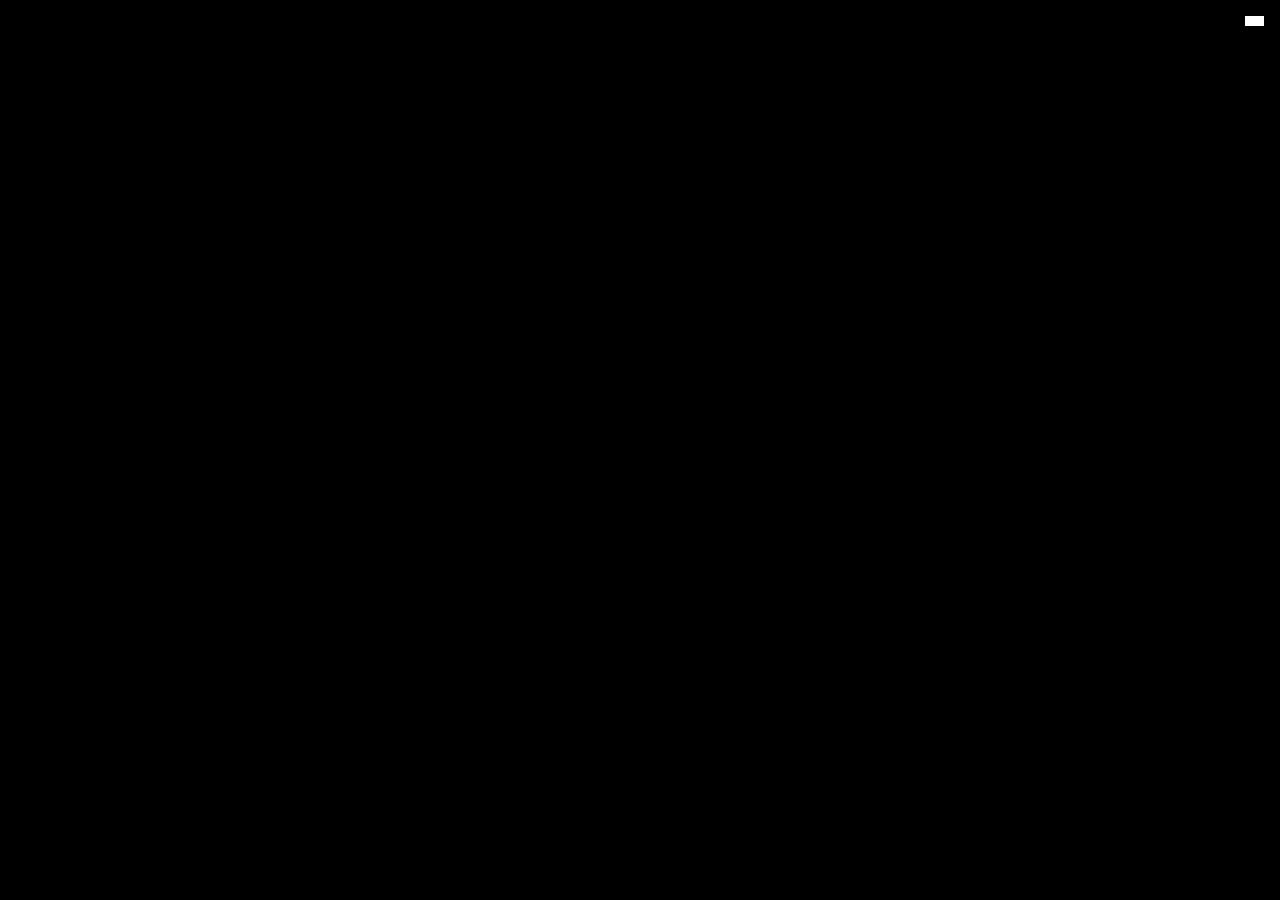
==== play.html @ 84e0a75b "update with frontend" ====
<!DOCTYPE html>
<html lang="en">
<head>
<meta charset="utf-8">
<meta name="viewport" content="width=device-width, initial-scale=1.0">
<link rel="stylesheet" href="style.css">
<title>playing</title>
</head>
<body>
<div id="timer"></div>
<iframe id="stage"></iframe>
<script src="run.js"></script>
</body>
</html>
---- style.css ----
* {
margin: 0;
padding: 0;
box-sizing: border-box;
}

body {
    background: #000;
    color: #fff;
    font-family: sans-serif;
}

a {
    color: #fff;
    text-decoration: none;
}

button,
input {
    font: inherit;
    color: #fff;
    background: #000;
    border: 1px solid #fff;
}

:focus-visible {
    outline: 1px solid #fff;
}

.top {
    padding: 3rem 2rem 1rem;
}

.top h1 {
    font-size: 2rem;
    letter-spacing: -.04em;
}

.top p {
    margin-top: .5rem;
    opacity: .7;
}

.line {
    display: flex;
    flex-wrap: wrap;
    gap: 2rem;
    padding: 1rem 2rem 2rem;
    align-items: flex-end;
}

.field label {
    display: block;
    font-size: .75rem;
    text-transform: uppercase;
    letter-spacing: .1em;
    margin-bottom: .5rem;
}

.steps {
    display: flex;
    gap: 2px;
}

.step {
    width: 34px;
    height: 30px;
    cursor: pointer;
    border: 0;
}

.readout {
    font-size: .8rem;
    margin-top: .5rem;
}

.row {
    display: flex;
    gap: .5rem;
    overflow-x: auto;
    padding: 1rem 2rem 2.5rem;
    scrollbar-color: #fff #000;
}

.card {
    position: relative;
    flex: 0 0 260px;
    aspect-ratio: 16/9;
    border: 1px solid #fff;
    overflow: hidden;
}

.card img {
    width: 100%;
    height: 100%;
    object-fit: cover;
    display: block;
    filter: grayscale(1) contrast(1.1);
}

.card span {
    position: absolute;
    bottom: 0;
    left: 0;
    right: 0;
    padding: .4rem .6rem;
    background: #000;
    font-size: .85rem;
}

.tag {
    position: absolute;
    top: 0;
    right: 0;
    background: #fff;
    color: #000;
    font-size: .7rem;
    padding: .15rem .4rem;
}

#timer {
position: fixed;
top: 1rem;
right: 1rem;
z-index: 9;
background: #fff;
color: #000;
padding: .3rem .6rem;
font-variant-numeric: tabular-nums;
}

#stage {
position: fixed;
inset: 0;
z-index: 8;
background: #000;
border: 0;
width: 100%;
height: 100%;
}

.hide {
    display: none;
}

.form {
    padding: 2rem;
    max-width: 640px;
}

.q {
    margin-bottom: 2.5rem;
}

.q legend,
.q > p {
    margin-bottom: 1rem;
}

.q output {
    font-variant-numeric: tabular-nums;
}

input[type=range] {
    width: 100%;
    accent-color: #fff;
    border: 0;
    background: #000;
}

.stars {
    display: flex;
    gap: .5rem;
    font-size: 2rem;
    cursor: pointer;
}

.star {
    background: #000;
    border: 0;
    filter: brightness(.35);
}

.star.on {
    filter: brightness(1);
}

input[type=number] {
    width: 5rem;
    padding: .4rem;
}

#plot {
border: 1px solid #fff;
margin: 0 2rem 3rem;
max-width: 720px;
}
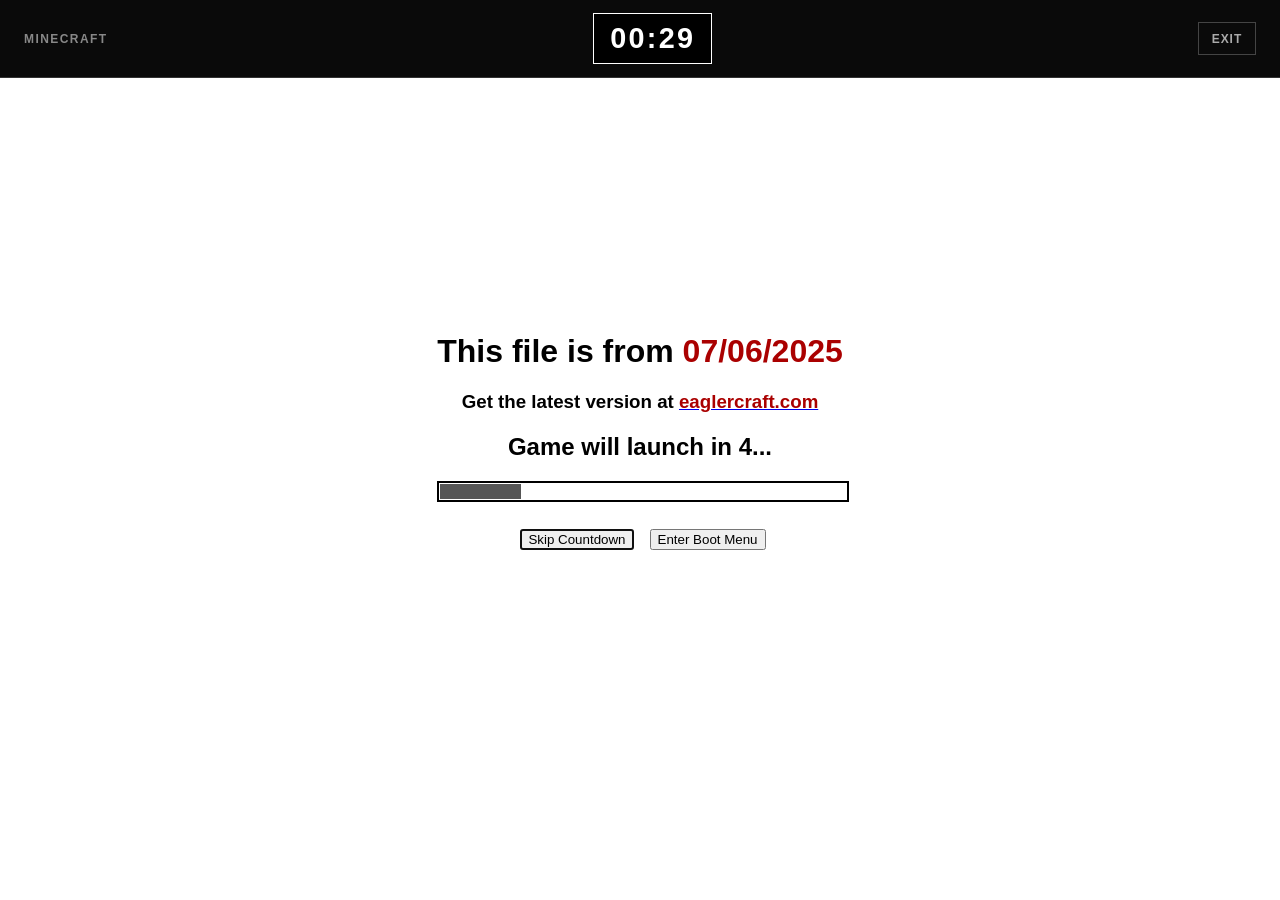
==== commit 2b103a21: "updated" ====
--- a/play.html
+++ b/play.html
@@ -3,12 +3,24 @@
 <head>
 <meta charset="utf-8">
 <meta name="viewport" content="width=device-width, initial-scale=1.0">
+<title>speedrun</title>
 <link rel="stylesheet" href="style.css">
-<title>playing</title>
 </head>
-<body>
-<div id="timer"></div>
-<iframe id="stage"></iframe>
+<body class="view">
+<div class="hud">
+  <div class="tag" id="title">SPEEDRUN</div>
+  <div class="clock" id="timer">00:30</div>
+  <a href="index.html" class="ghost">EXIT</a>
+</div>
+<iframe id="stage" class="stage" allow="autoplay; fullscreen; keyboard"></iframe>
+<div id="alert" class="modal hide">
+  <div class="sheet">
+    <div class="badge">LIMIT EXHAUSTED</div>
+    <h3 class="alert-title">SESSION TIME HAS EXPIRED</h3>
+    <p class="alert-text">Your chosen time limit has been completely exhausted. Game inputs have been severed. Complete your 3-question evaluation now.</p>
+    <button id="proceed" class="prime">PROCEED TO REVIEW</button>
+  </div>
+</div>
 <script src="run.js"></script>
 </body>
 </html>
--- a/style.css
+++ b/style.css
@@ -1,197 +1,708 @@
 * {
-margin: 0;
-padding: 0;
-box-sizing: border-box;
+  margin: 0;
+  padding: 0;
+  box-sizing: border-box;
+}
+
+html {
+  scroll-behavior: smooth;
+  background: #000;
+  color: #fff;
 }
 
 body {
-    background: #000;
-    color: #fff;
-    font-family: sans-serif;
+  font-family: -apple-system, BlinkMacSystemFont, "Segoe UI", Roboto, sans-serif;
+  background: #000;
+  color: #fff;
+  line-height: 1.5;
+  overflow-x: hidden;
 }
 
 a {
-    color: #fff;
-    text-decoration: none;
-}
-
-button,
+  color: #fff;
+  text-decoration: none;
+}
+
+button {
+  cursor: pointer;
+  border: 1px solid #fff;
+  background: #000;
+  color: #fff;
+  font: inherit;
+  transition: transform 0.15s ease, background 0.15s ease, color 0.15s ease;
+}
+
+button:hover {
+  background: #fff;
+  color: #000;
+}
+
 input {
-    font: inherit;
-    color: #fff;
-    background: #000;
-    border: 1px solid #fff;
-}
-
-:focus-visible {
-    outline: 1px solid #fff;
-}
-
-.top {
-    padding: 3rem 2rem 1rem;
-}
-
-.top h1 {
-    font-size: 2rem;
-    letter-spacing: -.04em;
-}
-
-.top p {
-    margin-top: .5rem;
-    opacity: .7;
-}
-
-.line {
-    display: flex;
-    flex-wrap: wrap;
-    gap: 2rem;
-    padding: 1rem 2rem 2rem;
-    align-items: flex-end;
-}
-
-.field label {
-    display: block;
-    font-size: .75rem;
-    text-transform: uppercase;
-    letter-spacing: .1em;
-    margin-bottom: .5rem;
+  font: inherit;
+  background: #000;
+  color: #fff;
+  border: 1px solid #444;
+  padding: 0.6rem 0.8rem;
+}
+
+input:focus {
+  outline: none;
+  border-color: #fff;
+}
+
+.bar {
+  position: sticky;
+  top: 0;
+  z-index: 50;
+  display: flex;
+  justify-content: space-between;
+  align-items: center;
+  padding: 1rem 2.5rem;
+  background: rgba(0, 0, 0, 0.9);
+  backdrop-filter: blur(10px);
+  border-bottom: 1px solid #222;
+}
+
+.brand {
+  font-size: 1.3rem;
+  font-weight: 900;
+  letter-spacing: 0.12em;
+}
+
+.menu {
+  display: flex;
+  align-items: center;
+  gap: 1.5rem;
+}
+
+.tab {
+  font-size: 0.85rem;
+  font-weight: 700;
+  letter-spacing: 0.08em;
+  padding: 0.4rem 0.6rem;
+  border-bottom: 2px solid transparent;
+}
+
+.tab:hover {
+  border-bottom-color: #fff;
+}
+
+.ghost {
+  border: 1px solid #444;
+  background: transparent;
+  color: #aaa;
+  font-size: 0.75rem;
+  font-weight: 700;
+  letter-spacing: 0.08em;
+  padding: 0.4rem 0.8rem;
+}
+
+.ghost:hover {
+  border-color: #fff;
+  color: #fff;
+  background: #111;
+}
+
+.prime {
+  background: #fff;
+  color: #000;
+  border: 1px solid #fff;
+  font-weight: 800;
+  letter-spacing: 0.06em;
+  padding: 0.8rem 1.6rem;
+}
+
+.prime:hover {
+  background: #ccc;
+  color: #000;
+}
+
+.second {
+  background: transparent;
+  color: #fff;
+  border: 1px solid #fff;
+  font-weight: 800;
+  letter-spacing: 0.06em;
+  padding: 0.8rem 1.6rem;
+  display: inline-block;
+}
+
+.second:hover {
+  background: #fff;
+  color: #000;
+}
+
+.hero {
+  position: relative;
+  min-height: 52vh;
+  display: flex;
+  align-items: center;
+  padding: 3.5rem 2.5rem 2rem;
+  background: radial-gradient(circle at top right, #222 0%, #000 70%);
+  border-bottom: 1px solid #222;
+}
+
+.meta {
+  max-width: 780px;
+}
+
+.pill {
+  display: inline-block;
+  font-size: 0.7rem;
+  font-weight: 800;
+  letter-spacing: 0.15em;
+  padding: 0.3rem 0.6rem;
+  background: #111;
+  border: 1px solid #444;
+  margin-bottom: 1rem;
+}
+
+.lead {
+  font-size: 3rem;
+  font-weight: 900;
+  line-height: 1.1;
+  letter-spacing: -0.04em;
+  margin-bottom: 1rem;
+  text-transform: lowercase;
+}
+
+.sub {
+  font-size: 1.1rem;
+  color: #aaa;
+  margin-bottom: 2rem;
+  max-width: 620px;
+}
+
+.actions {
+  display: flex;
+  gap: 1rem;
+  flex-wrap: wrap;
+}
+
+.panel {
+  padding: 2rem 2.5rem;
+  border-bottom: 1px solid #222;
+  background: #0a0a0a;
+}
+
+.gauge {
+  max-width: 900px;
+}
+
+.row {
+  display: flex;
+  justify-content: space-between;
+  align-items: baseline;
+  margin-bottom: 1.2rem;
+}
+
+.tag {
+  font-size: 0.75rem;
+  font-weight: 800;
+  letter-spacing: 0.12em;
+  color: #888;
+}
+
+.dur {
+  font-size: 1.1rem;
+  font-weight: 900;
+  letter-spacing: 0.05em;
+  font-variant-numeric: tabular-nums;
+}
+
+.meter {
+  position: relative;
+  padding: 0.5rem 0;
+}
+
+.rail {
+  position: absolute;
+  top: 50%;
+  left: 0;
+  right: 0;
+  height: 2px;
+  background: #333;
+  transform: translateY(-50%);
+  z-index: 1;
 }
 
 .steps {
-    display: flex;
-    gap: 2px;
+  position: relative;
+  z-index: 2;
+  display: flex;
+  justify-content: space-between;
 }
 
 .step {
-    width: 34px;
-    height: 30px;
-    cursor: pointer;
-    border: 0;
-}
-
-.readout {
-    font-size: .8rem;
-    margin-top: .5rem;
-}
-
-.row {
-    display: flex;
-    gap: .5rem;
-    overflow-x: auto;
-    padding: 1rem 2rem 2.5rem;
-    scrollbar-color: #fff #000;
+  display: flex;
+  flex-direction: column;
+  align-items: center;
+  gap: 0.5rem;
+  background: transparent;
+  border: 0;
+  padding: 0.4rem 0.6rem;
+}
+
+.step:hover {
+  background: transparent;
+  color: #fff;
+}
+
+.pip {
+  width: 22px;
+  height: 22px;
+  border-radius: 50%;
+  border: 2px solid #000;
+  transition: transform 0.15s ease, box-shadow 0.15s ease;
+}
+
+.lbl {
+  font-size: 0.75rem;
+  font-weight: 700;
+  color: #666;
+}
+
+.step[aria-pressed="true"] .pip {
+  transform: scale(1.35);
+  box-shadow: 0 0 0 2px #fff;
+}
+
+.step[aria-pressed="true"] .lbl {
+  color: #fff;
+  font-weight: 900;
+}
+
+.catalog {
+  padding: 2.5rem 0 3.5rem;
+}
+
+.section {
+  margin-bottom: 3rem;
+}
+
+.head {
+  padding: 0 2.5rem 1rem;
+  display: flex;
+  justify-content: space-between;
+  align-items: baseline;
+}
+
+.title {
+  font-size: 1.25rem;
+  font-weight: 900;
+  letter-spacing: 0.08em;
+}
+
+.hint {
+  font-size: 0.75rem;
+  letter-spacing: 0.08em;
+  color: #666;
+  font-weight: 700;
+}
+
+.scroller {
+  display: flex;
+  gap: 1.2rem;
+  overflow-x: auto;
+  padding: 0.5rem 2.5rem 1.5rem;
+  scrollbar-width: thin;
+  scrollbar-color: #444 #000;
+}
+
+.grid {
+  display: grid;
+  grid-template-columns: repeat(auto-fill, minmax(280px, 1fr));
+  gap: 1.5rem;
+  padding: 0.5rem 2.5rem;
 }
 
 .card {
-    position: relative;
-    flex: 0 0 260px;
-    aspect-ratio: 16/9;
-    border: 1px solid #fff;
-    overflow: hidden;
-}
-
-.card img {
-    width: 100%;
-    height: 100%;
-    object-fit: cover;
-    display: block;
-    filter: grayscale(1) contrast(1.1);
-}
-
-.card span {
-    position: absolute;
-    bottom: 0;
-    left: 0;
-    right: 0;
-    padding: .4rem .6rem;
-    background: #000;
-    font-size: .85rem;
-}
-
-.tag {
-    position: absolute;
-    top: 0;
-    right: 0;
-    background: #fff;
-    color: #000;
-    font-size: .7rem;
-    padding: .15rem .4rem;
-}
-
-#timer {
-position: fixed;
-top: 1rem;
-right: 1rem;
-z-index: 9;
-background: #fff;
-color: #000;
-padding: .3rem .6rem;
-font-variant-numeric: tabular-nums;
-}
-
-#stage {
-position: fixed;
-inset: 0;
-z-index: 8;
-background: #000;
-border: 0;
-width: 100%;
-height: 100%;
+  position: relative;
+  flex: 0 0 300px;
+  background: #111;
+  border: 1px solid #333;
+  overflow: hidden;
+  cursor: pointer;
+  transition: transform 0.2s ease, border-color 0.2s ease;
+  aspect-ratio: 16/9;
+}
+
+.grid .card {
+  flex: none;
+  width: 100%;
+}
+
+.card:hover {
+  transform: translateY(-4px) scale(1.02);
+  border-color: #fff;
+  z-index: 5;
+}
+
+.cover {
+  width: 100%;
+  height: 100%;
+  object-fit: cover;
+  display: block;
+  filter: grayscale(100%) contrast(1.1);
+  transition: filter 0.2s ease;
+}
+
+.card:hover .cover {
+  filter: grayscale(100%) contrast(1.25) brightness(1.1);
+}
+
+.over {
+  position: absolute;
+  inset: 0;
+  display: flex;
+  flex-direction: column;
+  justify-content: space-between;
+  padding: 0.8rem;
+  background: linear-gradient(180deg, rgba(0,0,0,0.6) 0%, transparent 40%, rgba(0,0,0,0.9) 100%);
+  pointer-events: none;
+}
+
+.topline {
+  display: flex;
+  justify-content: space-between;
+  align-items: flex-start;
+}
+
+.dev {
+  font-size: 0.65rem;
+  font-weight: 800;
+  letter-spacing: 0.06em;
+  background: rgba(0, 0, 0, 0.85);
+  border: 1px solid #444;
+  padding: 0.2rem 0.45rem;
+}
+
+.badge {
+  font-size: 0.65rem;
+  font-weight: 900;
+  letter-spacing: 0.08em;
+  background: #fff;
+  color: #000;
+  padding: 0.2rem 0.5rem;
+}
+
+.foot {
+  display: flex;
+  justify-content: space-between;
+  align-items: flex-end;
+}
+
+.name {
+  font-size: 1rem;
+  font-weight: 900;
+  letter-spacing: 0.02em;
+}
+
+.cta {
+  font-size: 0.7rem;
+  font-weight: 800;
+  letter-spacing: 0.05em;
+  background: #fff;
+  color: #000;
+  padding: 0.3rem 0.6rem;
+  opacity: 0;
+  transform: translateY(4px);
+  transition: opacity 0.15s ease, transform 0.15s ease;
+}
+
+.card:hover .cta {
+  opacity: 1;
+  transform: translateY(0);
+}
+
+.profile {
+  padding: 3rem 2.5rem 5rem;
+  border-top: 1px solid #222;
+  background: #080808;
+}
+
+.summary {
+  display: flex;
+  gap: 1.5rem;
+  flex-wrap: wrap;
+  padding: 0 0 2rem;
+}
+
+.stat {
+  flex: 1 1 200px;
+  background: #111;
+  border: 1px solid #333;
+  padding: 1.2rem;
+}
+
+.stat-label {
+  font-size: 0.7rem;
+  font-weight: 800;
+  letter-spacing: 0.1em;
+  color: #888;
+  margin-bottom: 0.4rem;
+}
+
+.stat-val {
+  font-size: 1.6rem;
+  font-weight: 900;
+}
+
+.wrap {
+  background: #000;
+  border: 1px solid #333;
+  padding: 1.5rem;
+  max-width: 980px;
+  margin-bottom: 2rem;
+  overflow-x: auto;
+}
+
+.plot {
+  width: 100%;
+  min-width: 680px;
+  height: 420px;
+  display: block;
+}
+
+.feed {
+  display: grid;
+  grid-template-columns: repeat(auto-fill, minmax(260px, 1fr));
+  gap: 1rem;
+  max-width: 980px;
+}
+
+.box {
+  background: #111;
+  border: 1px solid #222;
+  padding: 1rem;
+}
+
+.box-title {
+  font-size: 0.9rem;
+  font-weight: 800;
+  margin-bottom: 0.5rem;
+}
+
+.box-row {
+  display: flex;
+  justify-content: space-between;
+  font-size: 0.75rem;
+  color: #888;
+  margin-bottom: 0.2rem;
+}
+
+.box-val {
+  color: #fff;
+  font-weight: 700;
+}
+
+.view {
+  position: fixed;
+  inset: 0;
+  z-index: 100;
+  background: #000;
+  display: flex;
+  flex-direction: column;
+}
+
+.hud {
+  display: flex;
+  justify-content: space-between;
+  align-items: center;
+  padding: 0.8rem 1.5rem;
+  background: #0a0a0a;
+  border-bottom: 1px solid #333;
+}
+
+.clock {
+  font-size: 1.8rem;
+  font-weight: 900;
+  letter-spacing: 0.08em;
+  font-variant-numeric: tabular-nums;
+  padding: 0.2rem 1rem;
+  border: 1px solid #fff;
+  background: #000;
+}
+
+.stage {
+  flex: 1;
+  width: 100%;
+  height: 100%;
+  border: 0;
+  background: #000;
+}
+
+.modal {
+  position: fixed;
+  inset: 0;
+  z-index: 200;
+  background: rgba(0, 0, 0, 0.92);
+  backdrop-filter: blur(8px);
+  display: flex;
+  align-items: center;
+  justify-content: center;
+  padding: 1.5rem;
+}
+
+.sheet {
+  background: #0a0a0a;
+  border: 2px solid #fff;
+  padding: 2.5rem;
+  max-width: 540px;
+  width: 100%;
+}
+
+.alert-title {
+  font-size: 1.8rem;
+  font-weight: 900;
+  letter-spacing: -0.02em;
+  margin: 1rem 0 0.8rem;
+}
+
+.alert-text {
+  color: #aaa;
+  margin-bottom: 2rem;
+  font-size: 0.95rem;
+}
+
+.form-title {
+  font-size: 1.5rem;
+  font-weight: 900;
+  letter-spacing: 0.02em;
+  margin: 1rem 0 1.8rem;
+}
+
+.group {
+  margin-bottom: 2rem;
+}
+
+.q-label {
+  display: block;
+  font-size: 0.85rem;
+  font-weight: 800;
+  letter-spacing: 0.02em;
+  margin-bottom: 0.8rem;
+}
+
+.slider-row {
+  display: flex;
+  align-items: center;
+  gap: 1.2rem;
+}
+
+input[type="range"] {
+  flex: 1;
+  height: 6px;
+  background: #333;
+  appearance: none;
+  border: 0;
+  padding: 0;
+}
+
+input[type="range"]::-webkit-slider-thumb {
+  appearance: none;
+  width: 22px;
+  height: 22px;
+  border-radius: 50%;
+  background: #fff;
+  border: 2px solid #000;
+  cursor: pointer;
+}
+
+input[type="range"]::-moz-range-thumb {
+  width: 22px;
+  height: 22px;
+  border-radius: 50%;
+  background: #fff;
+  border: 2px solid #000;
+  cursor: pointer;
+}
+
+.score {
+  font-size: 0.85rem;
+  font-weight: 900;
+  min-width: 70px;
+  text-align: right;
+  font-variant-numeric: tabular-nums;
+}
+
+.stars {
+  display: flex;
+  gap: 0.6rem;
+  margin-bottom: 0.4rem;
+}
+
+.star {
+  background: transparent;
+  border: 0;
+  color: #333;
+  font-size: 2.2rem;
+  line-height: 1;
+  padding: 0;
+  transition: transform 0.1s ease, color 0.1s ease;
+}
+
+.star:hover {
+  background: transparent;
+  color: #fff;
+  transform: scale(1.15);
+}
+
+.star.on {
+  color: #fff;
+  text-shadow: 0 0 10px rgba(255, 255, 255, 0.8);
+}
+
+.input-row {
+  display: flex;
+  align-items: center;
+  gap: 1rem;
+}
+
+input[type="number"] {
+  width: 80px;
+  font-size: 1.2rem;
+  font-weight: 900;
+  text-align: center;
+}
+
+.unit {
+  font-size: 0.75rem;
+  font-weight: 800;
+  letter-spacing: 0.08em;
+  color: #888;
 }
 
 .hide {
-    display: none;
-}
-
-.form {
-    padding: 2rem;
-    max-width: 640px;
-}
-
-.q {
-    margin-bottom: 2.5rem;
-}
-
-.q legend,
-.q > p {
-    margin-bottom: 1rem;
-}
-
-.q output {
-    font-variant-numeric: tabular-nums;
-}
-
-input[type=range] {
-    width: 100%;
-    accent-color: #fff;
-    border: 0;
-    background: #000;
-}
-
-.stars {
-    display: flex;
-    gap: .5rem;
-    font-size: 2rem;
-    cursor: pointer;
-}
-
-.star {
-    background: #000;
-    border: 0;
-    filter: brightness(.35);
-}
-
-.star.on {
-    filter: brightness(1);
-}
-
-input[type=number] {
-    width: 5rem;
-    padding: .4rem;
-}
-
-#plot {
-border: 1px solid #fff;
-margin: 0 2rem 3rem;
-max-width: 720px;
-}
+  display: none !important;
+}
+
+@media (max-width: 768px) {
+  .bar {
+    padding: 1rem 1.2rem;
+  }
+  .hero {
+    padding: 2.5rem 1.2rem 2rem;
+  }
+  .lead {
+    font-size: 2.2rem;
+  }
+  .panel {
+    padding: 1.5rem 1.2rem;
+  }
+  .head {
+    padding: 0 1.2rem 1rem;
+  }
+  .scroller {
+    padding: 0.5rem 1.2rem 1.5rem;
+  }
+  .grid {
+    padding: 0.5rem 1.2rem;
+  }
+  .profile {
+    padding: 2rem 1.2rem 4rem;
+  }
+  .sheet {
+    padding: 1.5rem;
+  }
+}
